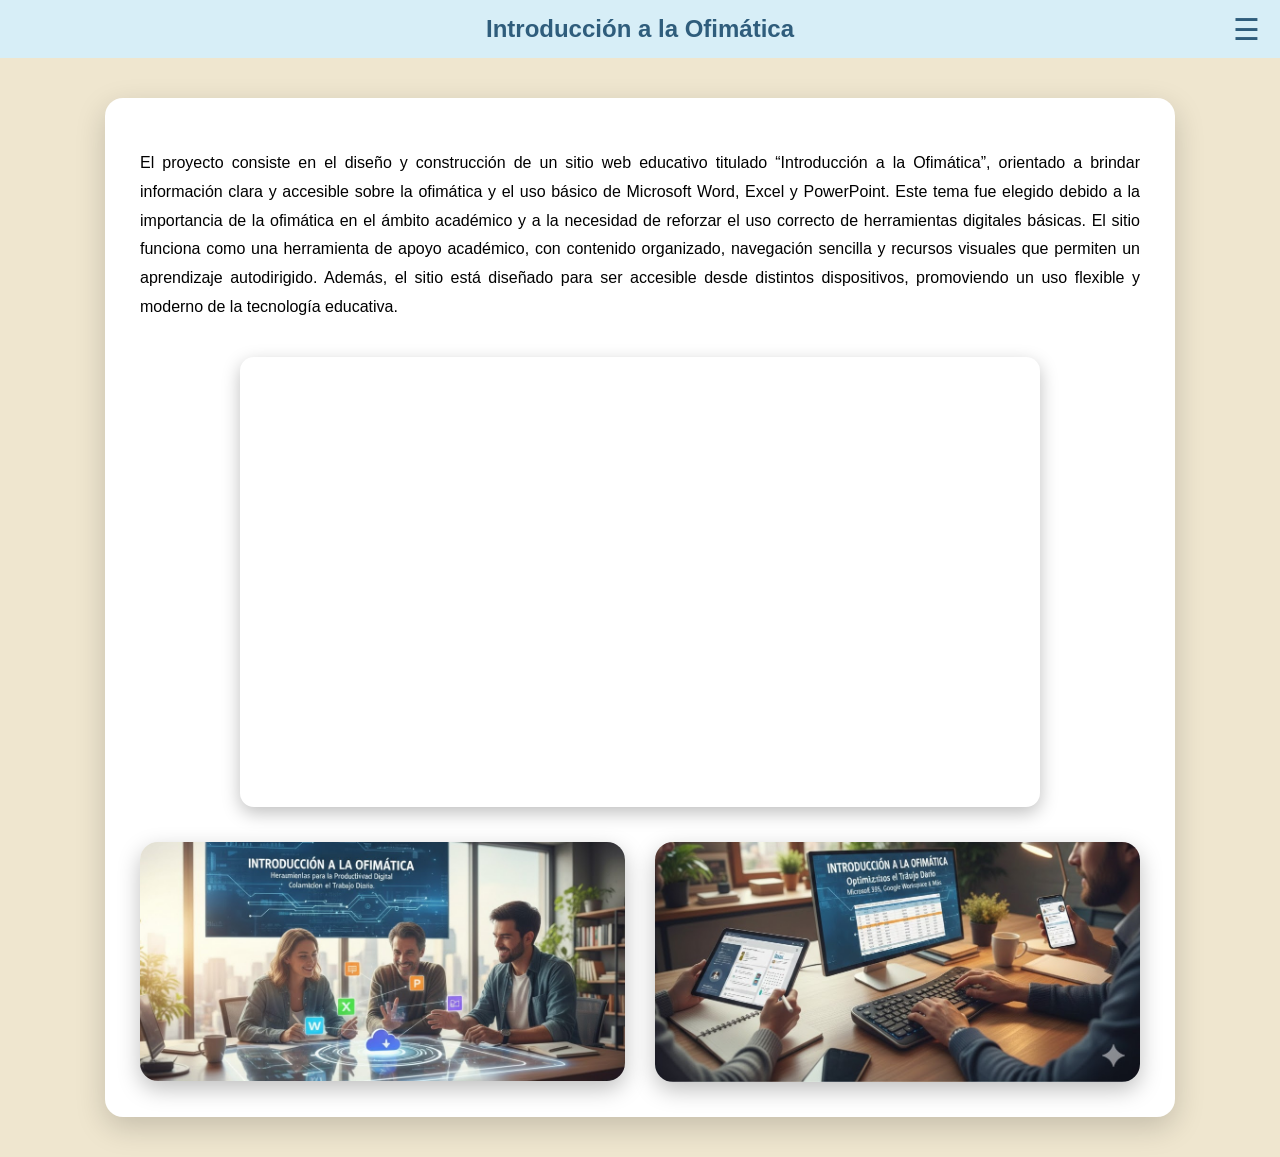
==== introduccion.html @ c8c2605b "Add files via upload" ====
<!DOCTYPE html>
<html lang="es">
<head>
<meta charset="UTF-8">
<title>Introducción</title>
<meta name="viewport" content="width=device-width, initial-scale=1.0">
<link rel="stylesheet" href="css/style.css">
</head>
<body>

<header>
  <h1>Introducción a la Ofimática</h1>
  <div class="hamburger" onclick="toggleMenu()">☰</div>
</header>

<div class="menu-overlay" id="menu">
  <div class="close-btn" onclick="toggleMenu()">✖</div>
  <ul>
    <li><a href="introduccion.html" onclick="toggleMenu()">Introducción</a></li>
    <li><a href="objetivos.html" onclick="toggleMenu()">Objetivos</a></li>
    <li><a href="descripcion-general.html" onclick="toggleMenu()">Descripción General</a></li>
    <li><a href="aplicaciones-ofimaticas.html" onclick="toggleMenu()">Aplicaciones Ofimáticas</a></li>
    <li><a href="glosario.html" onclick="toggleMenu()">Glosario</a></li>
    <li><a href="practica.html" onclick="toggleMenu()">Práctica</a></li>
  </ul>
</div>

<section class="contenido justify">
  <p class="justify">
    El proyecto consiste en el diseño y construcción de un sitio web educativo titulado 
	“Introducción a la Ofimática”, orientado a brindar información clara y accesible 
	sobre la ofimática y el uso básico de Microsoft Word, Excel y PowerPoint. Este tema
	fue elegido debido a la importancia de la ofimática en el ámbito académico y a la 
	necesidad de reforzar el uso correcto de herramientas digitales básicas. El sitio 
	funciona como una herramienta de apoyo académico, con contenido organizado, navegación 
	sencilla y recursos visuales que permiten un aprendizaje autodirigido. Además, el 
	sitio está diseñado para ser accesible desde distintos dispositivos, promoviendo un
	uso flexible y moderno de la tecnología educativa.
  </p>
<div class="video-contenedor">
	<iframe 
	  src="https://www.youtube.com/embed/3Y2dXWjPjOw"
	  title="Introducción a la Ofimática"
	  frameborder="0"
	  allow="accelerometer; autoplay; clipboard-write; encrypted-media; gyroscope; picture-in-picture"
	  allowfullscreen>
	</iframe>

	</div>
  <div class="imagenes">
	

    <img src="images/imageIntro1.jpg" alt="Ofimática en equipo">
    <img src="images/imageIntro2.jpg" alt="Trabajo con aplicaciones ofimáticas">
  </div>
</section>

<script src="js/menu.js"></script>
</body>
</html>
---- css/style.css ----
body {
    margin: 0;
    font-family: "Segoe UI", sans-serif;
    background-color: #efe6cf;
}

/* ================= HEADER ================= */
header {
    background-color: #d7eef7;
    padding: 15px 20px;
    display: flex;
    align-items: center;
    justify-content: center;
    position: relative;
    color: #2f5d7c;
}

header h1 {
    font-size: 24px;
    margin: 0;
    text-align: center;
}

/* ================= HAMBURGUESA ================= */
.hamburger {
    position: absolute;
    right: 20px;
    font-size: 30px;
    cursor: pointer;
    user-select: none;
}

/* ================= MENÚ ================= */
.menu-overlay {
    position: fixed;
    top: 0;
    right: -100%;
    width: 100%;
    height: 100%;
    background-color: rgba(47,93,124,0.97);
    display: flex;
    justify-content: center;
    align-items: center;
    transition: right 0.4s ease;
    z-index: 1000;
}

.menu-overlay.active {
    right: 0;
}

.close-btn {
    position: absolute;
    top: 20px;
    right: 25px;
    font-size: 35px;
    color: white;
    cursor: pointer;
}

.menu-overlay ul {
    list-style: none;
    padding: 0;
    margin: 0;
    text-align: center;
}

.menu-overlay li {
    margin: 20px 0;
}

.menu-overlay a {
    color: white;
    font-size: 22px;
    text-decoration: none;
    font-weight: bold;
}

.menu-overlay a:hover {
    color: #ffe08a;
}

/* ================= CONTENIDO ================= */
.contenido {
    max-width: 1000px;
    margin: 40px auto;
    padding: 35px;
    background-color: white;
    border-radius: 18px;
    box-shadow: 0 10px 30px rgba(0,0,0,0.18);
}

/* texto como antes */
.justify {
    text-align: justify;
    line-height: 1.8;
}

/* ================= IMÁGENES INTRO ================= */
.imagenes {
    display: grid;
    grid-template-columns: repeat(2, 1fr);
    gap: 30px;
    margin-top: 35px;
}

.imagenes img {
    width: 100%;
    border-radius: 18px;
    box-shadow: 0 8px 22px rgba(0,0,0,0.25);
    transition: transform 0.4s ease, box-shadow 0.4s ease;
}

.imagenes img:hover {
    transform: scale(1.06);
    box-shadow: 0 14px 35px rgba(0,0,0,0.35);
}

/* ================= OBJETIVOS ================= */
.objetivos {
    display: grid;
    grid-template-columns: repeat(auto-fit, minmax(260px, 1fr));
    gap: 25px;
    margin-top: 30px;
}

.objetivo {
    background: linear-gradient(135deg, #eef6fb, #ffffff);
    padding: 25px;
    border-radius: 16px;
    box-shadow: 0 6px 18px rgba(0,0,0,0.15);
    transition: transform 0.3s ease;
}

.objetivo:hover {
    transform: translateY(-6px);
}

.objetivo h3 {
    margin-top: 0;
    color: #1f4e68;
}

/* ================= GLOSARIO ================= */
.lista-glosario li {
    margin-bottom: 12px;
    line-height: 1.6;
}

/* ================= RESPONSIVE ================= */
@media (max-width: 900px) {
    header h1 {
        font-size: 18px;
    }

    .imagenes {
        grid-template-columns: 1fr;
    }
}
/* OBJETIVO GENERAL */
.objetivo-general {
    background-color: #eaf6fb;
    border-left: 6px solid #4aa3c7;
    padding: 25px;
    border-radius: 10px;
    margin-bottom: 40px;
}

.objetivo-general h2 {
    margin-top: 0;
    color: #1f4e6b;
}

/* TÍTULO OBJETIVOS ESPECÍFICOS */
.titulo-especificos {
    margin-bottom: 25px;
    color: #1f4e6b;
}

/* GRID DE OBJETIVOS */
.objetivos-grid {
    display: grid;
    grid-template-columns: repeat(auto-fit, minmax(250px, 1fr));
    gap: 25px;
    margin-bottom: 40px;
}

/* TARJETAS */
.objetivo-card {
    background-color: #f8fcff;
    padding: 20px;
    border-radius: 12px;
    box-shadow: 0 4px 12px rgba(0,0,0,0.12);
    display: flex;
    gap: 15px;
    align-items: flex-start;
    transition: transform 0.3s ease, box-shadow 0.3s ease;
}

.objetivo-card span {
    background-color: #4aa3c7;
    color: white;
    font-weight: bold;
    border-radius: 50%;
    width: 26px;
    height: 26px;
    display: flex;
    align-items: center;
    justify-content: center;
    flex-shrink: 0;
}

/* HOVER (interacción que tú querías) */
.objetivo-card:hover {
    transform: translateY(-6px);
    box-shadow: 0 8px 18px rgba(0,0,0,0.2);
}

/* IMAGEN */
.imagen-objetivo img {
    max-width: 600px;
    width: 100%;
    display: block;
    margin: 0 auto;
    border-radius: 14px;
    transition: transform 0.4s ease;
}

.imagen-objetivo img:hover {
    transform: scale(1.05);
}
/* DESCRIPCIÓN GENERAL */
.card-descripcion {
    background-color: #ffffff;
    padding: 30px;
    border-radius: 14px;
    box-shadow: 0 6px 18px rgba(0,0,0,0.15);
    margin-bottom: 45px;
    line-height: 1.7;
}

/* GRID APLICACIONES */
.apps-grid {
    display: flex;
    flex-direction: column;
    gap: 25px;
    margin-bottom: 45px;
}

/* UTILIDAD */
.utilidad-box {
    background-color: #f5fbff;
    padding: 30px;
    border-left: 6px solid #4aa3c7;
    border-radius: 12px;
    margin-bottom: 40px;
}

.utilidad-box h2 {
    margin-top: 0;
    color: #1f4e6b;
}

/* IMAGEN */
.imagen-descripcion img {
    width: 100%;
    max-width: 500px;
    display: block;
    margin: 0 auto;
    border-radius: 16px;
    transition:
}
/* APLICACIONES OFIMÁTICAS */
.app-card {
    display: flex;
    align-items: center;
    gap: 25px;
    padding: 25px;
    margin-bottom: 30px;
    border-radius: 14px;
    box-shadow: 0 6px 16px rgba(0,0,0,0.15);
    transition: transform 0.3s ease, box-shadow 0.3s ease;
}

.app-card:hover {
    transform: translateY(-6px);
    box-shadow: 0 10px 24px rgba(0,0,0,0.25);
}

.app-card img {
    width: 90px;
    transition: transform 0.3s ease;
}

.app-card:hover img {
    transform: scale(1.1);
}

.word {
    background-color: #eaf4fb;
}

.excel {
    background-color: #eef9f1;
    flex-direction: row-reverse;
	font-size: 20px
		
}

}

.powerpoint {
    background-color: #fff1e8;
}

.app-card h2 {
    margin-top: 0;
    color: #2f5d7c;
}

.imagen-final img {
    width: 100%;
    max-width: 420px;
    display: block;
    margin: 40px auto 0;
    border-radius: 16px;
    box-shadow: 0 8px 22px rgba(0,0,0,0.25);
}
/* APLICACIONES OFIMÁTICAS */
.app-card {
    display: flex;
    align-items: center;
    gap: 25px;
    padding: 25px;
    margin-bottom: 30px;
    border-radius: 14px;
    box-shadow: 0 6px 16px rgba(0,0,0,0.15);
    transition: transform 0.3s ease, box-shadow 0.3s ease;
}

.app-card:hover {
    transform: translateY(-6px);
    box-shadow: 0 10px 24px rgba(0,0,0,0.25);
}

.app-card img {
    width: 90px;
    transition: transform 0.3s ease;
}

.app-card:hover img {
    transform: scale(1.1);
}

.word {
    background-color: #eaf4fb;
}

.excel {
    background-color: #eef9f1;
    flex-direction: row-reverse;
}

.powerpoint {
    background-color: #fff1e8;
}

.app-card h2 {
    margin-top: 0;
    color: #2f5d7c;
}

.imagen-final img {
    width: 100%;
    max-width: 420px;
    display: block;
    margin: 40px auto 0;
    border-radius: 16px;
    box-shadow: 0 8px 22px rgba(0,0,0,0.25);
}

/* RESPONSIVE */
@media (max-width: 768px) {
    .app-card {
        flex-direction: column;
        text-align: center;
    }
}
/* GLOSARIO */
.titulo-glosario {
    color: #2f5d7c;
    margin-bottom: 20px;
}

.lista-glosario {
    list-style: none;
    padding: 0;
}

.lista-glosario li {
    display: flex;
    align-items: flex-start;
    gap: 12px;
    margin-bottom: 14px;
    line-height: 1.6;
    background-color: #f6fbff;
    padding: 14px 18px;
    border-radius: 10px;
    box-shadow: 0 4px 10px rgba(0,0,0,0.08);
    transition: transform 0.3s ease;
}

.lista-glosario li:hover {
    transform: translateX(6px);
}

.check {
    color: #3fa9f5;
    font-weight: bold;
    font-size: 18px;
    margin-top: 2px;
}

/* IMAGEN FINAL */
.imagen-glosario-final img {
    width: 100%;
    max-width: 420px;
    display: block;
    margin: 40px auto 0;
    border-radius: 16px;
    box-shadow: 0 8px 22px rgba(0,0,0,0.25);
}
/* ===== PRÁCTICA ===== */
.practica {
    text-align: center;
}

.practica-texto {
    background-color: #f4f9fc;
    padding: 25px;
    border-radius: 12px;
    border-left: 6px solid #4fa3c7;
    margin-bottom: 30px;
}

.practica-texto h2 {
    margin-top: 0;
    color: #1f4e68;
	text-align: center;
}

.practica-texto p {
    line-height: 1.7;
    max-width: 800px;
    margin: 0 auto;
}

.juego-educaplay {
    display: flex;
    justify-content: center;
    margin-top: 20px;
}

.juego-educaplay iframe {
    width: 100%;
    max-width: 900px;
    height: 550px;
    border-radius: 14px;
    box-shadow: 0 6px 18px rgba(0,0,0,0.25);
    border: none;
    transition: transform 0.3s ease;
}

.juego-educaplay iframe:hover {
    transform: scale(1.02);
}

/* RESPONSIVE */
@media (max-width: 768px) {
    .juego-educaplay iframe {
        height: 420px;
    }
}

.titulo-practica {
    color: #1f4e68;
    text-align: center;
    margin-top: 0;
    margin-bottom: 25px;
}
.video-contenedor {
    display: flex;
    justify-content: center;
    margin: 35px 0;
}

.video-contenedor iframe {
    width: 100%;
    max-width: 800px;
    height: 450px;
    border-radius: 14px;
    box-shadow: 0 6px 18px rgba(0,0,0,0.25);
}
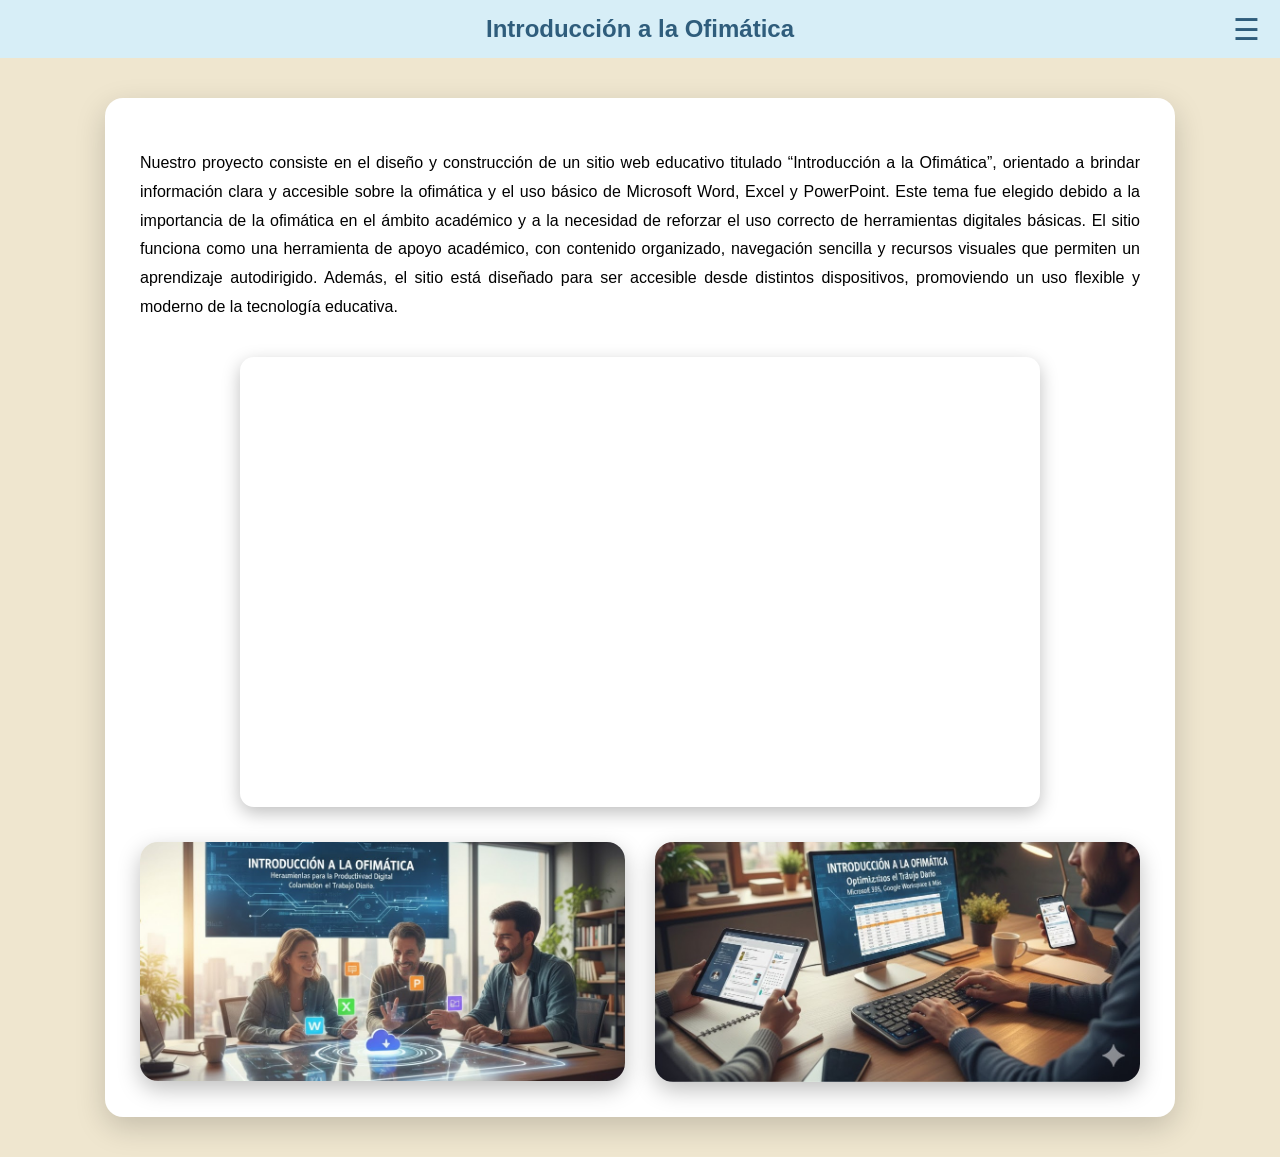
==== commit 5af88063: "Update introduccion.html" ====
--- a/introduccion.html
+++ b/introduccion.html
@@ -27,7 +27,7 @@
 
 <section class="contenido justify">
   <p class="justify">
-    El proyecto consiste en el diseño y construcción de un sitio web educativo titulado 
+    Nuestro proyecto consiste en el diseño y construcción de un sitio web educativo titulado 
 	“Introducción a la Ofimática”, orientado a brindar información clara y accesible 
 	sobre la ofimática y el uso básico de Microsoft Word, Excel y PowerPoint. Este tema
 	fue elegido debido a la importancia de la ofimática en el ámbito académico y a la 
@@ -39,7 +39,7 @@
   </p>
 <div class="video-contenedor">
 	<iframe 
-	  src="https://www.youtube.com/embed/3Y2dXWjPjOw"
+	  src="https://www.canva.com/design/DAG-cT1sDyI/JcYwe2Mie9sF_Ud1HVrk4w/view?utm_content=DAG-cT1sDyI&utm_campaign=designshare&utm_medium=link2&utm_source=uniquelinks&utlId=h26efb13f97"
 	  title="Introducción a la Ofimática"
 	  frameborder="0"
 	  allow="accelerometer; autoplay; clipboard-write; encrypted-media; gyroscope; picture-in-picture"
@@ -62,3 +62,4 @@
 
 
 
+
--- a/css/style.css
+++ b/css/style.css
@@ -298,6 +298,7 @@
 
 .word {
     background-color: #eaf4fb;
+	font-size: 20px
 }
 
 .excel {
@@ -307,10 +308,10 @@
 		
 }
 
-}
 
 .powerpoint {
     background-color: #fff1e8;
+	font-size: 20px
 }
 
 .app-card h2 {
@@ -352,18 +353,6 @@
     transform: scale(1.1);
 }
 
-.word {
-    background-color: #eaf4fb;
-}
-
-.excel {
-    background-color: #eef9f1;
-    flex-direction: row-reverse;
-}
-
-.powerpoint {
-    background-color: #fff1e8;
-}
 
 .app-card h2 {
     margin-top: 0;
